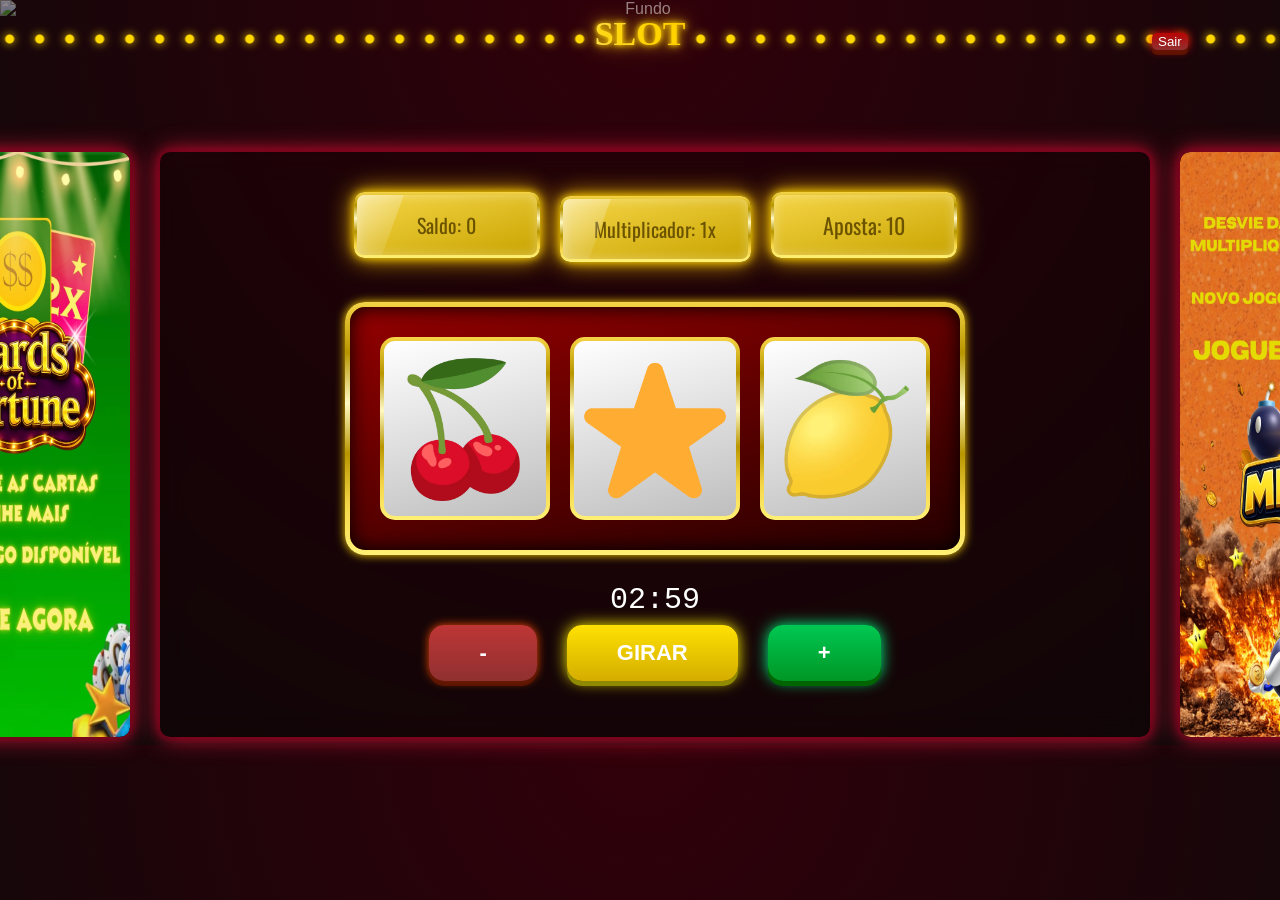
==== slot.html @ df7cc567 "Colocando botão sair." ====
<!DOCTYPE html>
<html lang="PT-BR">

<head>


    <meta name="viewport" content="width=device-width, initial-scale=1.0">
    <title>DSBET ETEC - Slot Machine</title>

    <link rel="shortcut icon" href="/assets/Icone_da_casa.png" type="image/png">

    <link rel="stylesheet" href="./css/Styles.css">
    <link href="https://fonts.googleapis.com/css2?family=Oswald:wght@200..700&display=swap" rel="stylesheet">
    

</head>



<body>


    <div class="fundo-container">
            <div class="fundo-carrossel">
                <img class="fundo" src="./assets/fundo-slot.png" alt="Fundo">
                <img class="fundo" src="./assets/fundo-slot.png" alt="Fundo">
            </div>
        </div>

    <header>
        <h1 class="titulo">SLOT</h1>
        <button class="botao-sair" id="btn-sair">Sair</button>
    </header>
    <div class="carrosel-anuncio">
        <div class="anuncio">
            <img id="img-anuncio" src="./assets/cards-fortune.jpeg" class="slide">
            <img id="img-anuncio" src="./assets/mines.jpeg" class="slide">
            <img id="img-anuncio" src="./assets/jeffCavil.png" class="slide">
            <img id="img-anuncio" src="./assets/jeffBurger.png" class="slide">

        </div>
    </div>



    <div class="container-principal">
        
        <div class="container-slot">
            

            <div class="info">

                <div class="card-saldo">
                    <p>Saldo: <span id="saldoDisplay">0</span></p>
                </div>

                <div class="card-mult">
                    <p>Multiplicador: <span id="multiplicador">1x</span></p>
                </div>

                <div class="card-aposta">
                    <p>Aposta: <span id="aposta">0</span></p>
                </div>

            </div>


            <div class="slot">

                <div class="reel"><img id="reel1" src="./assets/cerejinha.webp"></div>
                <div class="reel"><img id="reel2" src="./assets/Estrela.png"></div>
                <div class="reel"><img id="reel3" src="./assets/LemonFoot.webp"></div>

            </div>

            <div class="container-time">
                <p id="timer">3:00</p>

            </div>

            <div class="container-botao">


                    <div class="dica-botao-container">
                        <button class="botao-menos" id="btnMenos">-</button>
                        <span class="dica-botao-texto">-10 fichas</span>
                    </div>

                <button class="botao-girar" id="btn-girar">GIRAR</button>

                    <div class="dica-botao-container">
                        <button class="botao-mais" id="btnMais">+</button>
                        <span class="dica-botao-texto">+10 fichas</span>
                    </div>
                
            </div>

            <div id="modalFim" class="modal">
                <div class="modal-content">
                    <div class="mensagem-modal" id="mensagem">
                    </div>
                    <div class="mensagem-modal2" id="mensagem2">
                    </div>

                    <p class="paragrafo-modal">TENTE NOVAMENTE NA PROXIMA</p>
                    <button class="btnModal" id="btnVoltar">SAIR</button>
                    <p class="paragrafo-modal-botao">Clique no botão para continuar</p>
                </div>
            </div>

    <footer class="footer">
        <h2 class="footer-logo">Slot</h2>
        
        <div class="footer-content">
            <p class="footer-text">
                Projeto desenvolvido exclusivamente para fins educacionais, no âmbito das atividades acadêmicas da ETEC de
                Guarulhos.
            </p> 

        <div class="footer-links">
            <a>Termos</a>
            <a>Privacidade</a>
            <a>Suporte</a>
        </div>
        


      <p class="footer-copy">© 2026 DSBet - Todos os direitos reservados</p>
    </div>
  </footer>

        </div>


    
</div>



<div class="carrosel-anuncio">
        <div class="anuncio2">
            <img id="img-anuncio" src="./assets/mines.jpeg" class="slide2">
            <img id="img-anuncio" src="./assets/cards-fortune.jpeg" class="slide2">
            <img id="img-anuncio" src="./assets/jeffBurger.png" class="slide2">
            <img id="img-anuncio" src="./assets/jeffCavil.png" class="slide2">
        </div>
    </div>

    <div id="efeitoWin" class="efeito-win">
        <span id="winTexto">2x</span>
    </div>

<div id="jackpot" class="jackpot">
  <video id="videoJackpot" muted reload="auto">
    <source src="./assets/jackpot.mp4" type="video/mp4">
  </video>
</div>
    
</body>

<script src="https://cdn.jsdelivr.net/npm/canvas-confetti@1.9.2/dist/confetti.browser.min.js"></script>

<script src="./js/ui.js"></script>
<script type="module" src="./js/main.js"></script>

</html>
---- css/Styles.css ----
/*i mports */




body {

  color: white;
  text-align: center;
  font-family: Arial;
  display: flex;
  justify-content: center;
  align-items: center;
  gap: 30px;

  background: radial-gradient(circle at top, #31000a, #0a0a0a);
  

  
}


.fundo-container {
    position: fixed;
    top: 0;
    left: 0;
    width: 100%;
    height: 100vh;
    overflow: hidden;
    z-index: -1;
}

.fundo-carrossel {
    position: absolute;
    top: 0;
    left: 0;
    width: 100%;
    height: 200vh;
    animation: scrollDown 10s linear infinite;
}

.fundo {
    display: block;
    width: 100%;
    height: 100vh;
    object-fit: cover;
    opacity: 0.5;
}

@keyframes scrollDown {
    0%   { transform: translateY(0); }
    100% { transform: translateY(-100vh); }
}

body::-webkit-scrollbar {
  display: none;
}

.botao-sair{
  position: absolute;
    left: 90%;
    top: 33px;
    
   background: linear-gradient(#b90505, #903030);
  color: white;

  border: none;
  border-radius: 5px;

  cursor: pointer;

  box-shadow:
    0 5px 0 #641700cf,
    0 0 10px #ff0000e9;


  
   
    
}



.container-principal{
  display: flex;
  justify-content: center;
  align-items: center;
  flex-direction: column;

  
 }

        

.titulo {
    position: absolute;
    left: 50%;
    top: -8px;
    transform: translateX(-50%);
    font-family: 'Great Vibes', cursive !important;
    font-size: 34px;
    background: linear-gradient(90deg, #fff3a0, #ffd700, #ffb300, #fff3a0);
    background-size: 200%;
    background-clip: text;
    -webkit-background-clip: text;
    color: transparent;
    -webkit-text-fill-color: transparent;

    text-shadow:
        0 0 5px #ffd700,
        0 0 10px #ffcc00,
        0 0 20px #ffb300;
    animation: brilhoTitulo 3s linear infinite;
}
@keyframes brilhoTitulo {
    0% {
        background-position: 0%;
    }
    100% {
        background-position: 200%;
    }
}

.titulo::before {
  content: "";
    position: absolute;
    top: 50%;
    width: 750px;
    height: 10px;
    transform: translateY(-50%);
    transform: translateX(-100%);


    background: radial-gradient(circle, #ffd700 4px, transparent 5px);
    background-size: 30px 10px;
    background-repeat: repeat-x;

    filter: drop-shadow(0 0 5px #ffd700);

    animation: bolinhasAndando 2s linear infinite;
}

.titulo::after {
    content: "";
    position: absolute;
    top: 50%;
    width: 720px;
    height: 10px;
    
    background: radial-gradient(circle, #ffd700 4px, transparent 5px);
    background-size: 30px 10px;
    background-repeat: repeat-x;

    filter: drop-shadow(0 0 5px #ffd700);

    animation: bolinhasAndando 2s linear infinite;
}

@keyframes bolinhasAndando {
    from {
        background-position: 0 0;
    }
    to {
        background-position: 30px 0;
    }
}


.carrosel-anuncio{
  overflow: hidden;
  flex: 0 0 auto;

  width: 25vh;
  height: 65vh;
  margin-top: 16vh;
  

 box-shadow: 

    0 0 6px #6b0015,
    0 0 12px #a00028,
    0 0 24px #d11a3a;

  border-radius: 10px;

}


.anuncio {
    
    display: flex;
    transition: transform 0.5s ease-in-out;

}
.anuncio2 {
  
    display: flex;
    transition: transform 0.5s ease-in-out;
  

}

.slide {
  min-height: 100%;
  
}


#img-anuncio{
  width: 25vh;
  height: 65vh;
  border-radius:10px ;
}


#reel1, #reel2, #reel3 {
  width: 150px;
  height: 150px;
}


.container-aposta{
  width: 100px;
  height: 300px;
}

.container-slot {
    /*Efeito de vidro (Firula kk)*/
   
   
    backdrop-filter: blur( 13.5px );
    -webkit-backdrop-filter: blur( 13.5px );
   
     border-radius: 10px;    

    /*Tamanho da area onde todo o jogo fica*/
    width: 110vh;
    height: 65vh;
    display: flex;
    align-items: center;
    flex-direction: column;
    margin-top: 16vh;

    background-color: #1802045d;
    overflow: hidden;
    position: relative;
    box-shadow: 

    0 0 6px #6b0015,
    0 0 12px #a00028,
    0 0 24px #d11a3a;
    
    
}


@keyframes pulsarSombra {
  0% {
    box-shadow: 0 0 10px rgba(255, 215, 0);
  }
  50% {
    box-shadow: 0 0 20px rgba(255, 215, 0);
  }
  100% {
    box-shadow: 0 0 10px rgba(255, 215, 0);
  }
}


.slot { /*area onde fica as figuras*/

  margin-top: 20px;
  display: flex;
  justify-content: center;
  gap: 20px;

  border: 5px solid transparent;
  
  width: 550px;

  padding: 30px;
  border-radius: 20px;

  /*efeito de profundidade*/
 

  box-shadow: 
    0 0 10px gold,
    inset 0 0 20px #000;

    background:
    linear-gradient(165deg, #940000, #250000) padding-box,
    linear-gradient(var(--a), #fff176, #f5d547, #b89600, #fff9c4, #b89600, #f5d547) border-box;

    animation: girarBordaSlot 2s linear infinite;

    
}

@keyframes girarBordaSlot {
  to { --a: 360deg; }
}


.reel { /*quadrado das figuras do slot*/
  width: 175px;
  height: 175px;

  border: 4px solid transparent;
  border-radius: 15px;

  display: flex;
  align-items: center;
  justify-content: center;

 
   background:
    linear-gradient(165deg, #ffffff, #bebebe) padding-box,
    linear-gradient(var(--a), #fff176, #f5d547, #b89600, #fff9c4, #b89600, #f5d547) border-box;
;

  animation: girarBordaReel 2s linear infinite;
}

@keyframes girarBordaReel {
  to { --a: -360deg; }
}


.info { /*informações (aposta e multiplicador.)*/
  margin-bottom: 20px;
  font-size: 18px;
  display: flex;
  flex-direction: row;
  gap: 20px;
  margin-top: 20px;
}




.card-saldo {
  width: 180px;
  height: 60px;
  margin-top: 20px;

  
  font-family: Oswald;
  font-size: 20px;
  color: #6b5300;
  border: 3px solid transparent;

  border-radius: 10px;
  
  display: flex;
  justify-content: center;
  align-items: center;

  background:
    linear-gradient(165deg, #f5d547, #c9a400) padding-box,
    linear-gradient(var(--a), #fff176, #f5d547, #b89600, #fff9c4, #b89600, #f5d547) border-box;
  overflow: hidden;
  position: relative;
  
  box-shadow:
    0 0 10px #ffd700,
    0 0 25px #ffc400,
    inset 0 0 12px rgba(255,255,255,0.35);
  animation:
    girarBordaSaldo 4s linear infinite,
    brilhoSaldo 3s ease-in-out infinite;
}




@keyframes girarBordaSaldo {
  to { --a: 360deg; }
}
@keyframes brilhoSaldo {

  0% {
    box-shadow:
      0 0 8px #ffd700,
      0 0 20px #ffc400,
      inset 0 0 8px rgba(255,255,255,0.3);
  }

  50% {
    box-shadow:
      0 0 18px #fff176,
      0 0 40px #ffd700,
      inset 0 0 16px rgba(255,255,255,0.55);
  }

  100% {
    box-shadow:
      0 0 8px #ffd700,
      0 0 20px #ffc400,
      inset 0 0 8px rgba(255,255,255,0.3);
  }

}

.card-saldo::before {
  content: "";
  position: absolute;
  top: -50%;
  left: -80%;
  width: 100%;
  height: 200%;

  background: linear-gradient(
    120deg,
    transparent,
    rgba(255,255,255,0.6),
    transparent
  );

  transform: skewX(-20deg);
  animation: reflexoSaldo 3s ease-in-out infinite;
}

@keyframes reflexoSaldo {

  0% { left: -80%; }

  40% { left: 120%; }

  100% { left: 120%; }

}
.card-saldo::after {
  content: "";
  position: absolute;
  top: 0;
  left: -150%;
  width: 100%;
  height: 100%;

  background: linear-gradient(
    120deg,
    transparent,
    rgba(255,255,255,0.8),
    transparent
  );

  transform: skewX(-25deg);
}


@keyframes cassino {
    0% {
        box-shadow: 0 0 5px #e6c200, 0 0 10px #ffd700;
    }
    50% {
        box-shadow: 0 0 12px #ffd700, 0 0 50px #ffdf40;
    }
    100% {
        box-shadow: 0 0 5px #e6c200, 0 0 10px #ffd700;
    }
}




.card-mult {
  width: 185px;
  height: 60px;
  margin-top: 24px;

  font-size: 20px;
 
  color: #6b5300;
  
  border: 3px solid transparent;
 
  font-family: Oswald;

  
  display: flex;
  justify-content: center;
  align-items: center;
  
  border-radius: 10px;

  background:
    linear-gradient(165deg, #f5d547, #c9a400) padding-box,
    linear-gradient(var(--a), #fff176, #f5d547, #b89600, #fff9c4, #b89600, #f5d547) border-box;

  position: relative;
  overflow: hidden;
  box-shadow:
    0 0 10px #ffd700,
    0 0 25px #ffc400,
    inset 0 0 12px rgba(255,255,255,0.35);
  animation:
    girarBordaMult 4s linear infinite,
    brilhoMult 3s ease-in-out infinite;
}

@property --a {
  syntax: "<angle>";
  inherits: false;
  initial-value: 0deg;
}


@keyframes girarBordaMult {
  to { --a: 360deg; }
}
@keyframes brilhoMult {

  0% {
    box-shadow:
      0 0 8px #ffd700,
      0 0 20px #ffc400,
      inset 0 0 8px rgba(255,255,255,0.3);
  }

  50% {
    box-shadow:
      0 0 18px #fff176,
      0 0 40px #ffd700,
      inset 0 0 16px rgba(255,255,255,0.55);
  }

  100% {
    box-shadow:
      0 0 8px #ffd700,
      0 0 20px #ffc400,
      inset 0 0 8px rgba(255,255,255,0.3);
  }

}


.card-mult::before {
  content: "";
  position: absolute;
  top: -50%;
  left: -80%;
  width: 100%;
  height: 200%;

  background: linear-gradient(
    120deg,
    transparent,
    rgba(255,255,255,0.6),
    transparent
  );

  transform: skewX(-20deg);
  animation: reflexoMult 3s ease-in-out infinite;
}

@keyframes reflexoMult {

  0% { left: -80%; }

  40% { left: 120%; }

  100% { left: 120%; }

}
.card-mult::after {
  content: "";
  position: absolute;
  top: 0;
  left: -150%;
  width: 100%;
  height: 100%;

  background: linear-gradient(
    120deg,
    transparent,
    rgba(255,255,255,0.8),
    transparent
  );

  transform: skewX(-25deg);
}

.card-aposta {
  width: 180px;
  height: 60px;
  margin-top: 20px;

  font-size: 22px;

  font-family: Oswald;

  flex-direction: column;
  display: flex;
  justify-content: center;
  align-items: center;

  color: #6b5300;
  


  border: 3px solid transparent;
  border-radius: 10px;

   background:
        linear-gradient(165deg, #f5d547, #c9a400) padding-box,
        linear-gradient(var(--a), #fff176, #f5d547, #b89600, #fff9c4, #b89600, #f5d547) border-box;

    position: relative;
    overflow: hidden;

    box-shadow:
        0 0 10px #ffd700,
        0 0 25px #ffc400,
        inset 0 0 12px rgba(255,255,255,0.35);

    animation:
        girarBordaAposta 4s linear infinite,
        brilhoAposta 3s ease-in-out infinite;
}

@property --a {
    syntax: "<angle>";
    inherits: false;
    initial-value: 0deg;
}

@keyframes girarBordaAposta {
    to { --a: 360deg; }
}


@keyframes brilhoAposta {

    0% {
        box-shadow:
            0 0 8px #ffd700,
            0 0 20px #ffc400,
            inset 0 0 8px rgba(255,255,255,0.3);
    }

    50% {
        box-shadow:
            0 0 18px #fff176,
            0 0 40px #ffd700,
            inset 0 0 16px rgba(255,255,255,0.55);
    }

    100% {
        box-shadow:
            0 0 8px #ffd700,
            0 0 20px #ffc400,
            inset 0 0 8px rgba(255,255,255,0.3);
    }

}


.card-aposta::before {
    content: "";
    position: absolute;
    top: -50%;
    left: -80%;
    width: 40%;
    height: 200%;

    background: linear-gradient(
        120deg,
        transparent,
        rgba(255,255,255,0.6),
        transparent
    );

    transform: skewX(-20deg);
    animation: reflexoAposta 3s ease-in-out infinite;
}

@keyframes reflexoAposta {

    0% { left: -80%; }

    40% { left: 120%; }

    100% { left: 120%; }

}



@keyframes pulsar-timer {
  0% { transform: scale(1); }
  50% { transform: scale(1.3); } /* Aumenta 10% */
  100% { transform: scale(1); }
}

@keyframes pulsar-botao-girar {
  0% { transform: scale(1); }
  50% { transform: scale(1.04); } /* Aumenta 10% */
  100% { transform: scale(1); }
}

@keyframes pulsarSombra-botao-girar {
  0% {
    box-shadow:  0 0 15px #616400, 0 0 30px #e5ff00;
    }
  50% {
    box-shadow: 0 0 10px #556400, 0 0 20px #fff200;
  }
  100% {
    box-shadow: 0 0 15px #616400, 0 0 30px #e5ff00;
  }
}


.container-time{
  width: 150px;
  height: 50px;
  margin-top: 20px;
  display: flex;
  justify-content: center;
  align-items: center;

}

.timer-vermelho{
  color: red;
}

#timer{
  font-size: 30px;
  font-family: 'Roboto Mono', monospace;

  animation: pulsar-timer 1.5s infinite;
}

.container-botao{
  width: 600px;
  height: 100px;
  display: flex;
  align-items: center;
  justify-content: center;
  gap: 30px;
  
}

.botao-mais{
  padding: 15px 50px;
  font-size: 22px;
  font-weight: bold;
 

  background: linear-gradient(#00c853, #009624);
  color: white;

  border: none;
  border-radius: 15px;

  cursor: pointer;

  box-shadow:
    0 5px 0 #006400,
    0 0 15px #00ff88;
}

.botao-menos{
  padding: 15px 50px;
  font-size: 22px;
  font-weight: bold;
  
  

  background: linear-gradient(#be3636, #903030);
  color: white;

  border: none;
  border-radius: 15px;

  cursor: pointer;

  box-shadow:
    0 5px 0 #641700cf,
    0 0 10px #ff5100e9;
}

.botao-girar{
  padding: 15px 50px;
  font-size: 22px;
  font-weight: bold;
  
  
;

  background: linear-gradient(#ffe102, #d4ad00);
  color: white;

  border: none;
  border-radius: 15px;

  cursor: pointer;

  box-shadow:
    0 5px 0 #8f8a00,
    0 0 15px #fff700;

  animation: pulsarSombra-botao-girar 1s infinite;
}

.dica-botao-container {
  position: relative;
  display: inline-block;
}

.dica-botao-texto {
  visibility: hidden;
  width: 120px;
  font-style: italic;
  color: #FFD700;
  
  text-shadow:
        0 0 5px #ffd700,
        0 0 10px #ffcc00,
        0 0 20px #ffb300;
    animation: brilhoTitulo 3s linear infinite;


  font-weight: bold; 
  text-align: center;
  border-radius: 6px;
  padding: 5px;
  position: absolute;
  z-index: 1;
  bottom: 125%; /* Posiciona acima do botão */
  left: 50%;
  margin-left: -60px;
  opacity: 0;
  transition: opacity 0.3s; /* Efeito suave */
}

.dica-botao-container:hover .dica-botao-texto {
  visibility: visible;
  opacity: 1;
}



button:hover { /*efeito de crescimento do botão quando passa o mouse*/
  transform: scale(1.05);
}


button:active { /*efeito de click no botão*/
  transform: scale(0.95);
  box-shadow: 0 2px 0 #006400;
}

/* animação */

@keyframes piscar {
  0% { opacity: 1; }
  50% { opacity: 0.7; }
  100% { opacity: 1; }
}


/* Modal para avisar do tempo acabado */
.modal {
    display: none; 
    position: fixed; 
    top: 0;
    left: 0;
    width: 100%;
    height: 100%;
    background: rgba(255, 255, 255, 0); 
    justify-content: center;
    align-items: center;
}

.modal-content {
    padding: 20px;
    border-radius: 10px;
    text-align: center;

    background: rgba(0, 0, 0, 0.653);
    box-shadow: 0 8px 32px 0 rgba(255, 215, 0);
    backdrop-filter: blur( 13.5px );
    -webkit-backdrop-filter: blur( 13.5px );
    border-radius: 10px;


    animation: pulsarSombra 1s infinite;
    
}

.mensagem-modal{
  animation: piscar 1s infinite;
  color: red;

  text-shadow:
        0 0 5px #ff0000,
        0 0 10px #ff0000,
        0 0 20px #ff0000e4;
 
    
}

.mensagem-modal2{
  animation: piscar 0.8s infinite;
  color: rgb(0, 255, 0);
  font-weight: bold;
  font-size: 2.5vh;

  text-shadow:
        0 0 5px #04ff00,
        0 0 10px #44ff00,
        0 0 20px #6aff00e4;
 
    
}

.paragrafo-modal{
  color: rgba(254, 63, 63, 0.655);

  animation: brilhoTitulo 3s linear infinite;

  font-size: large;
 


  font-weight: bold;
  text-shadow:
        0 0 5px #ff003c7e,
        0 0 10px #ff00408c,
        0 0 20px #ff002f56;
}

.btnModal{

  padding: 10px 30px;
  font-size: 15px;
  font-weight: bold;
  
  

  background: linear-gradient(#c80000, #960000);
  color: white;

  border: none;
  border-radius: 10px;

  cursor: pointer;

  box-shadow:
    0 5px 0 #641700,
    0 0 15px #ff0000;
}

.paragrafo-modal-botao{

   color: rgb(254, 235, 63);

  animation: brilhoTitulo 3s linear infinite;

 


  font-weight: bold;
  text-shadow:
        0 0 5px #ffe10084,
        0 0 10px #f2ff0028,
        0 0 20px #ffff0014;

}

.footer-logo::before {
  content: "";
    position: absolute;
    
    margin-top: 12px;
    width: 750px;
    height: 10px;
    transform: translateY(-60%);
    transform: translateX(-100%);


    background: radial-gradient(circle, #ffd700 4px, transparent 5px);
    background-size: 30px 10px;
    background-repeat: repeat-x;

    filter: drop-shadow(0 0 5px #ffd700);

    animation: bolinhasAndando 2s linear infinite;
}

.footer-logo::after {
    content: "";
    position: absolute;
    
    margin-top: 12px;
    width: 720px;
    height: 10px;
    
    background: radial-gradient(circle, #ffd700 4px, transparent 5px);
    background-size: 30px 10px;
    background-repeat: repeat-x;

    filter: drop-shadow(0 0 5px #ffd700);

    animation: bolinhasAndando 2s linear infinite;
}

.footer {
   
    color: #fff;
    
    
    padding: 40px 20px;
    text-align: center;
    margin-top: 21vh;
    
}

.footer-content{  

  padding: 10px;

   background: rgba(0, 0, 0, 0.653);
   box-shadow: 0 8px 32px 0 rgba(255, 215, 0);
   backdrop-filter: blur( 13.5px );
   -webkit-backdrop-filter: blur( 13.5px );
   border-radius: 10px;


}

.footer-logo {

    font-size: 28px;
    background: linear-gradient(45deg, #d1b917, #ffcc00);
    background-clip: text;
    -webkit-background-clip: text;
    color: transparent;
    -webkit-text-fill-color: transparent;
    margin-bottom: 10px


}

.footer-text {
    font-size: 14px;
    color: #ccc;
    margin-bottom: 20px;
}

.footer-links {
    margin-bottom: 20px;
}

.footer-links a {
    color: #ffcc00;
    text-decoration: none;
    margin: 0 10px;
    font-size: 14px;
}

.footer-links a:hover {
    color: #fff;
    text-shadow: 0 0 10px #ffcc00;
}

.footer-copy {
    font-size: 12px;
    color: #777;
}


.efeito-win {
  position: fixed;
  top: 0;
  left: 0;
  width: 100%;
  height: 100%;
  display: none;

  justify-content: center;
  align-items: center;

  background: radial-gradient(circle, rgba(255,215,0,0.3), rgba(0,0,0,0.9));
  z-index: 9999;
}

.efeito-win span {
  font-size: 120px;
  color: gold;
  font-weight: bold;

  text-shadow:
        0 0 5px #ffd700,
        0 0 10px #ffcc00,
        0 0 20px #ffb300;

  white-space: pre-wrap;
    
}

/* explosão */
@keyframes explosao {
  0% { transform: scale(0.5); opacity: 0; }
  50% { transform: scale(2); }
  100% { transform: scale(1); opacity: 1; }
}

@keyframes explosao-jackpot {
  0% { transform: scale(0.5); opacity: 0; }
  50% { transform: scale(5); }
  100% { transform: scale(1); opacity: 1; }
}

.explodir {
  animation: explosao 0.6s ease;
}

.explodir-jackpot {
  animation: explosao 0.6s ease;
}


/* jackpot */
.jackpot {
  position: fixed;
  top: 0;
  left: 0;
  width: 100%;
  height: 100%;
  display: none;

  justify-content: center;
  align-items: center;
  background: black;
  z-index: 9999;
}

.jackpot video {
  width: 80%;
}
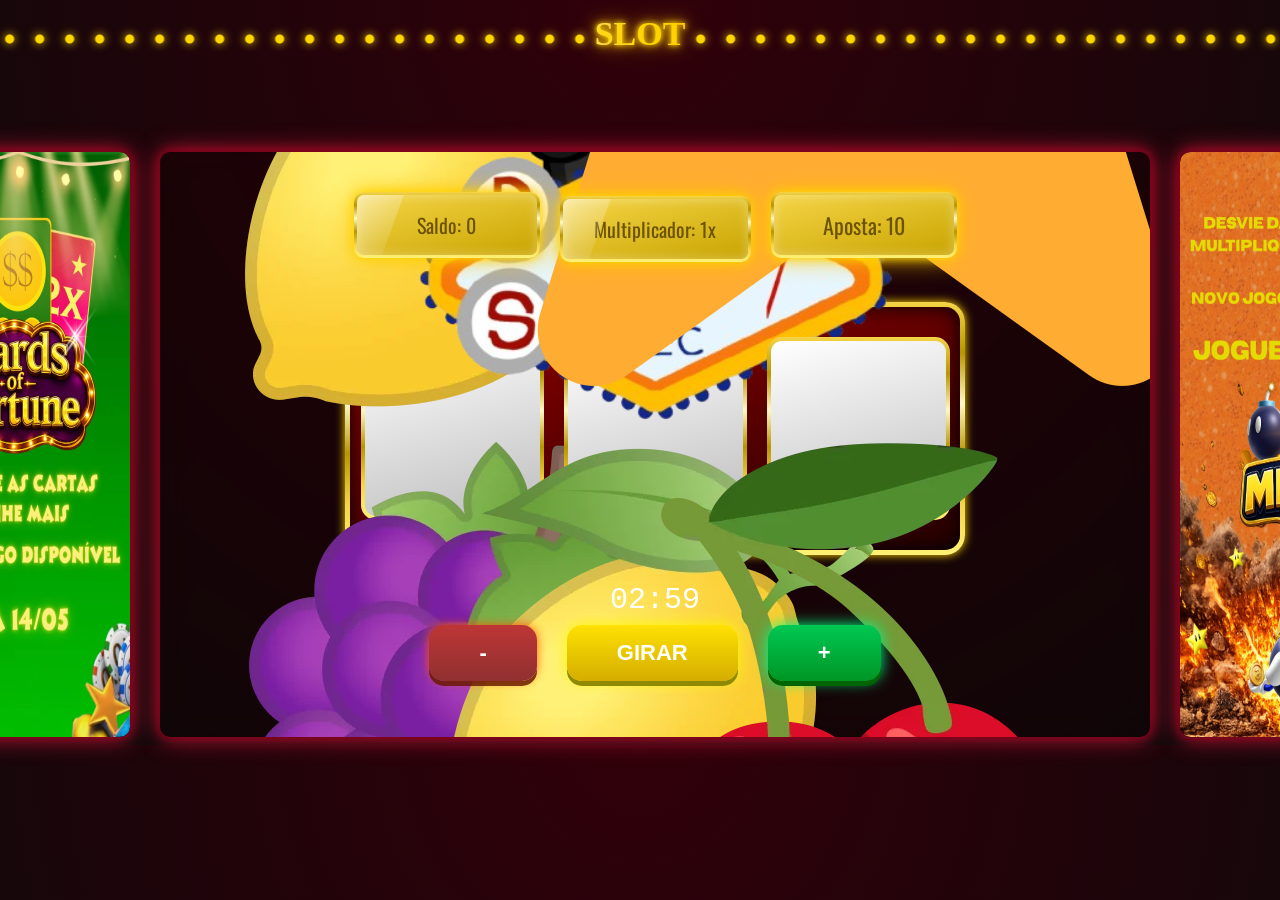
==== commit 62ec994c: "Add files via upload fiz uma pequena mudança no slot, eu antes tinha tirado o id que o guilherme tin" ====
--- a/slot.html
+++ b/slot.html
@@ -18,18 +18,8 @@
 
 
 <body>
-
-
-    <div class="fundo-container">
-            <div class="fundo-carrossel">
-                <img class="fundo" src="./assets/fundo-slot.png" alt="Fundo">
-                <img class="fundo" src="./assets/fundo-slot.png" alt="Fundo">
-            </div>
-        </div>
-
     <header>
         <h1 class="titulo">SLOT</h1>
-        <button class="botao-sair" id="btn-sair">Sair</button>
     </header>
     <div class="carrosel-anuncio">
         <div class="anuncio">
@@ -41,12 +31,11 @@
         </div>
     </div>
 
+    <div class="container-principal">
+
+        <div class="container-slot">
 
 
-    <div class="container-principal">
-        
-        <div class="container-slot">
-            
 
             <div class="info">
 
@@ -66,11 +55,35 @@
 
 
             <div class="slot">
+                <div class="reel">
+                    <div class="reel-track">
+                        <img class="imagem_reel" src="./assets/Uvas.webp">
+                        <img class="imagem_reel" src="./assets/Estrela.png">
+                        <img class="imagem_reel" id="reel1" src="./assets/cerejinha.webp">
+                        <img class="imagem_reel" src="./assets/Icone_da_casa.png">
+                        <img class="imagem_reel" src="./assets/LemonFoot.webp">
+                    </div>
+                </div>
 
-                <div class="reel"><img id="reel1" src="./assets/cerejinha.webp"></div>
-                <div class="reel"><img id="reel2" src="./assets/Estrela.png"></div>
-                <div class="reel"><img id="reel3" src="./assets/LemonFoot.webp"></div>
+                <div class="reel">
+                    <div class="reel-track">
+                        <img class="imagem_reel" src="./assets/LemonFoot.webp">
+                        <img class="imagem_reel" src="./assets/Uvas.webp">
+                        <img class="imagem_reel" id="reel2" src="./assets/Estrela.png">
+                        <img class="imagem_reel" src="./assets/cerejinha.webp">
+                        <img class="imagem_reel" src="./assets/Icone_da_casa.png">
+                    </div>
+                </div>
 
+                <div class="reel">
+                    <div class="reel-track">
+                        <img class="imagem_reel" src="./assets/cerejinha.webp">
+                        <img class="imagem_reel" src="./assets/Icone_da_casa.png">
+                        <img class="imagem_reel" id="reel3" src="./assets/LemonFoot.webp">
+                        <img class="imagem_reel" src="./assets/Uvas.webp">
+                        <img class="imagem_reel" src="./assets/Estrela.png">
+                    </div>
+                </div>
             </div>
 
             <div class="container-time">
@@ -155,11 +168,12 @@
     <source src="./assets/jackpot.mp4" type="video/mp4">
   </video>
 </div>
-    
+
+   
+
 </body>
-
 <script src="https://cdn.jsdelivr.net/npm/canvas-confetti@1.9.2/dist/confetti.browser.min.js"></script>
-
+<script src="./js/effects.js"></script>
 <script src="./js/ui.js"></script>
 <script type="module" src="./js/main.js"></script>
 
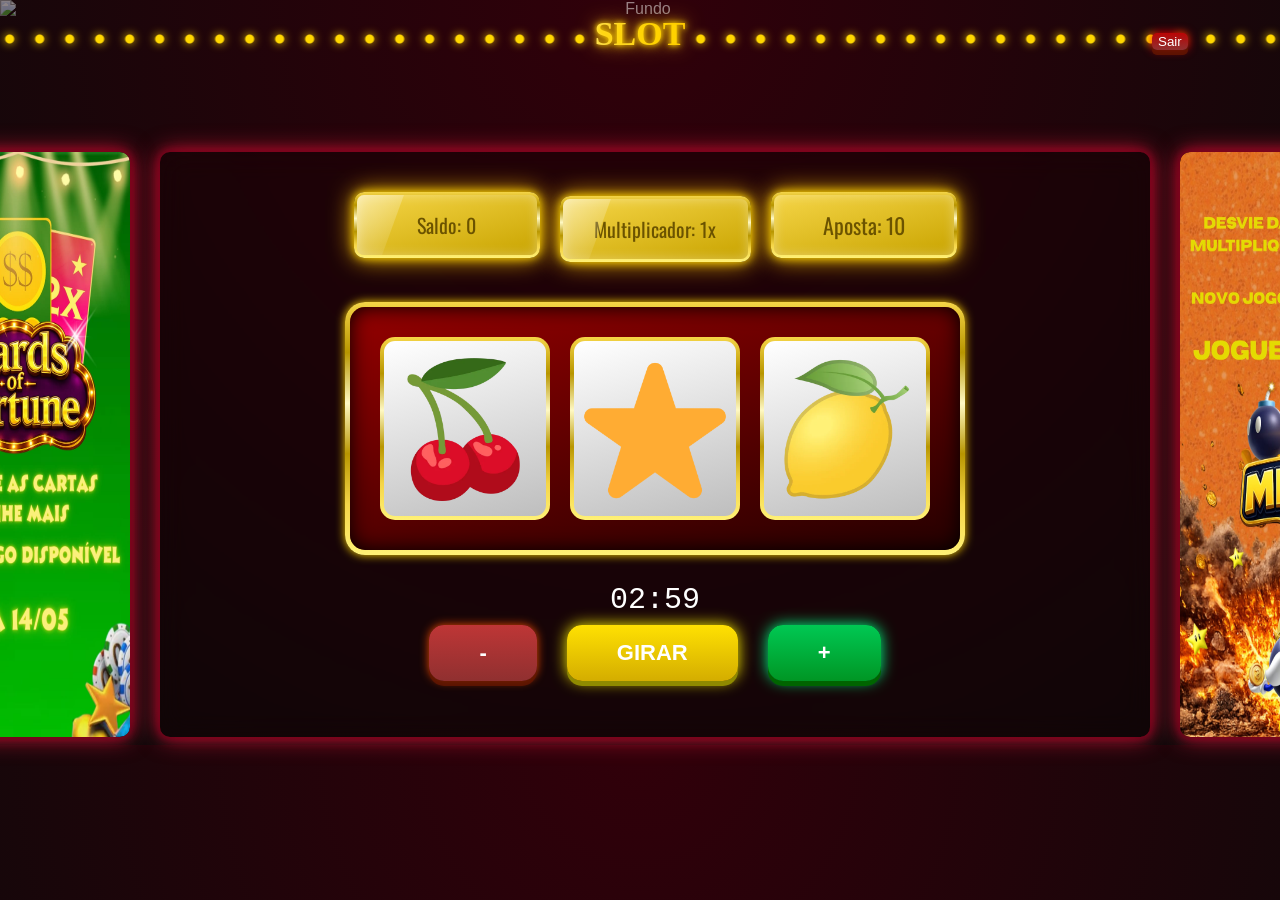
==== commit 07184e94: "Adicionando algumas animações nos multiplicadores." ====
--- a/slot.html
+++ b/slot.html
@@ -18,8 +18,18 @@
 
 
 <body>
+
+
+    <div class="fundo-container">
+            <div class="fundo-carrossel">
+                <img class="fundo" src="./assets/fundo-slot.png" alt="Fundo">
+                <img class="fundo" src="./assets/fundo-slot.png" alt="Fundo">
+            </div>
+        </div>
+
     <header>
         <h1 class="titulo">SLOT</h1>
+        <button class="botao-sair" id="btn-sair">Sair</button>
     </header>
     <div class="carrosel-anuncio">
         <div class="anuncio">
@@ -31,11 +41,12 @@
         </div>
     </div>
 
-    <div class="container-principal">
-
-        <div class="container-slot">
 
 
+    <div class="container-principal">
+        
+        <div class="container-slot">
+            
 
             <div class="info">
 
@@ -55,35 +66,11 @@
 
 
             <div class="slot">
-                <div class="reel">
-                    <div class="reel-track">
-                        <img class="imagem_reel" src="./assets/Uvas.webp">
-                        <img class="imagem_reel" src="./assets/Estrela.png">
-                        <img class="imagem_reel" id="reel1" src="./assets/cerejinha.webp">
-                        <img class="imagem_reel" src="./assets/Icone_da_casa.png">
-                        <img class="imagem_reel" src="./assets/LemonFoot.webp">
-                    </div>
-                </div>
 
-                <div class="reel">
-                    <div class="reel-track">
-                        <img class="imagem_reel" src="./assets/LemonFoot.webp">
-                        <img class="imagem_reel" src="./assets/Uvas.webp">
-                        <img class="imagem_reel" id="reel2" src="./assets/Estrela.png">
-                        <img class="imagem_reel" src="./assets/cerejinha.webp">
-                        <img class="imagem_reel" src="./assets/Icone_da_casa.png">
-                    </div>
-                </div>
+                <div class="reel"><img id="reel1" src="./assets/cerejinha.webp"></div>
+                <div class="reel"><img id="reel2" src="./assets/Estrela.png"></div>
+                <div class="reel"><img id="reel3" src="./assets/LemonFoot.webp"></div>
 
-                <div class="reel">
-                    <div class="reel-track">
-                        <img class="imagem_reel" src="./assets/cerejinha.webp">
-                        <img class="imagem_reel" src="./assets/Icone_da_casa.png">
-                        <img class="imagem_reel" id="reel3" src="./assets/LemonFoot.webp">
-                        <img class="imagem_reel" src="./assets/Uvas.webp">
-                        <img class="imagem_reel" src="./assets/Estrela.png">
-                    </div>
-                </div>
             </div>
 
             <div class="container-time">
@@ -169,11 +156,11 @@
   </video>
 </div>
 
-   
+    <div id="flashWin" class="flash-win"></div>
+</body>
 
-</body>
 <script src="https://cdn.jsdelivr.net/npm/canvas-confetti@1.9.2/dist/confetti.browser.min.js"></script>
-<script src="./js/effects.js"></script>
+
 <script src="./js/ui.js"></script>
 <script type="module" src="./js/main.js"></script>
 
--- a/css/Styles.css
+++ b/css/Styles.css
@@ -1141,4 +1141,62 @@
 
 .jackpot video {
   width: 80%;
+}
+
+@keyframes screenShake {
+  0% { transform: translate(0); }
+  10% { transform: translate(-8px, 5px); }
+  20% { transform: translate(8px, -5px); }
+  30% { transform: translate(-10px, 8px); }
+  40% { transform: translate(10px, -8px); }
+  50% { transform: translate(-6px, 4px); }
+  60% { transform: translate(6px, -4px); }
+  70% { transform: translate(-4px, 2px); }
+  80% { transform: translate(4px, -2px); }
+  90% { transform: translate(-2px, 1px); }
+  100% { transform: translate(0); }
+}
+
+.shake-screen {
+  animation: screenShake 0.6s ease;
+}
+
+
+.flash-win {
+  position: fixed;
+  inset: 0;
+  background: white;
+  opacity: 0;
+  pointer-events: none;
+  z-index: 99999;
+}
+
+.flash-ativo {
+  animation: flashAnim 0.4s ease;
+}
+
+@keyframes flashAnim {
+  0% {
+    opacity: 0;
+  }
+
+  20% {
+    opacity: 0.9;
+  }
+
+  100% {
+    opacity: 0;
+  }
+}
+
+
+@keyframes reelImpact {
+  0% { transform: scale(1); }
+  30% { transform: scale(1.15) rotate(-4deg); }
+  60% { transform: scale(0.95) rotate(4deg); }
+  100% { transform: scale(1); }
+}
+
+.reel-impact {
+  animation: reelImpact 0.5s ease;
 }
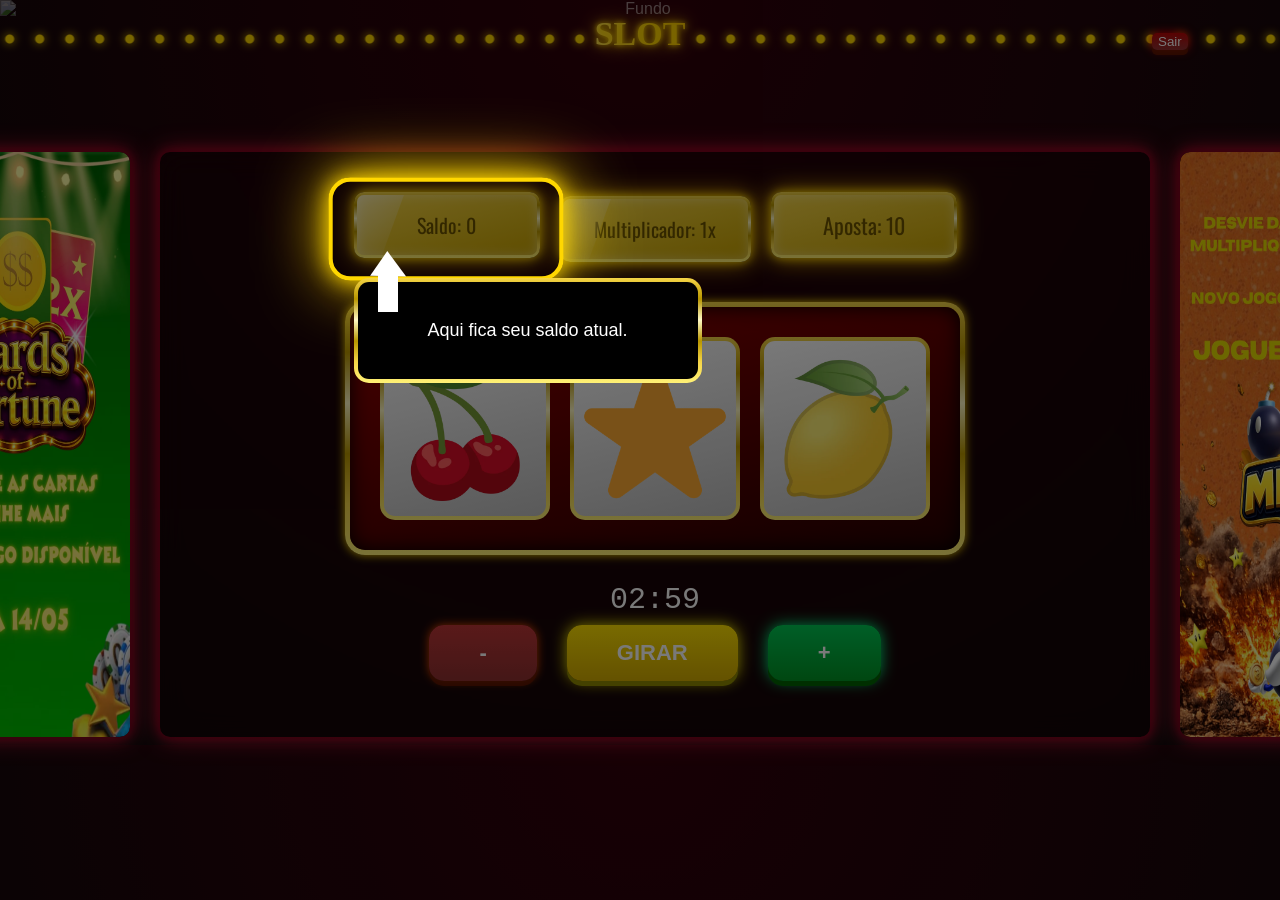
==== commit 60ef67b6: "Finalizando os ajustes de css, arrumando as animações de multiplicador e colcoando tutorial para o u" ====
--- a/slot.html
+++ b/slot.html
@@ -54,7 +54,7 @@
                     <p>Saldo: <span id="saldoDisplay">0</span></p>
                 </div>
 
-                <div class="card-mult">
+                <div class="card-mult" id="cardMult">
                     <p>Multiplicador: <span id="multiplicador">1x</span></p>
                 </div>
 
@@ -157,11 +157,26 @@
 </div>
 
     <div id="flashWin" class="flash-win"></div>
+
+
+    <div id="tutorialOverlay">
+
+    <div id="tutorialElementoBox"></div>
+
+    <div id="tutorialBox">
+        <div id="tutorialArrow"></div>
+        <div id="tutorialArrowTriangulo"></div>
+        
+        <p id="tutorialTexto"></p>
+    </div>
+
+</div>
 </body>
-
+<script src="./js/effects.js"></script>
 <script src="https://cdn.jsdelivr.net/npm/canvas-confetti@1.9.2/dist/confetti.browser.min.js"></script>
 
 <script src="./js/ui.js"></script>
 <script type="module" src="./js/main.js"></script>
+<script src="./js/tutorial.js"></script>
 
 </html>
--- a/css/Styles.css
+++ b/css/Styles.css
@@ -598,16 +598,16 @@
   color: #6b5300;
   
 
+  position: relative;
+  overflow: hidden;
+  border-radius: 10px;
 
   border: 3px solid transparent;
-  border-radius: 10px;
 
    background:
         linear-gradient(165deg, #f5d547, #c9a400) padding-box,
         linear-gradient(var(--a), #fff176, #f5d547, #b89600, #fff9c4, #b89600, #f5d547) border-box;
 
-    position: relative;
-    overflow: hidden;
 
     box-shadow:
         0 0 10px #ffd700,
@@ -1199,4 +1199,119 @@
 
 .reel-impact {
   animation: reelImpact 0.5s ease;
-}+}
+
+
+#tutorialOverlay {
+    position: fixed;
+    inset: 0;
+
+    background: rgba(0, 0, 0, 0.527);
+
+    z-index: 999999;
+
+    display: none;
+}
+
+#tutorialElementoBox {
+    position: absolute;
+
+    border-radius: 20px;
+
+   border: 4px solid gold;
+    
+
+    box-shadow:
+        0 0 20px gold,
+        0 0 60px gold;
+
+    transition: all 0.4s ease;
+
+    pointer-events: none;
+transform: scale(1.1);
+    
+}
+
+#tutorialBox {
+    position: absolute;
+
+    width: 300px;
+    
+
+   
+ border: 4px solid transparent;
+    
+
+    padding: 20px;
+
+    border-radius: 15px;
+
+    color: white;
+
+    font-size: 18px;
+
+    transition: all 0.4s ease;
+
+    background:
+        linear-gradient(165deg, #000000, #000000) padding-box,
+        linear-gradient(var(--a), #fff176, #f5d547, #b89600, #fff9c4, #b89600, #f5d547) border-box;
+
+
+    
+
+    animation:
+        girarBordaTutorial 4s linear infinite;
+        
+}
+
+
+@keyframes girarBordaTutorial {
+    to { --a: -360deg; }
+}
+
+
+#tutorialArrow {
+        
+   width: 20px;
+    height: 40px;
+
+    background: rgb(255, 255, 255);
+
+    position: absolute;
+
+    transform: rotate(-180deg);
+
+    top: -10px;
+    left: 20px;
+}  
+
+#tutorialArrowTriangulo {
+
+
+      width: 0;
+     height: 0; 
+     border-top: 10px solid transparent;    /* tamanho do topo ao meio */
+     border-left: 30px solid rgb(255, 255, 255);           /* comprimeto da seta      */
+     border-bottom: 20px solid transparent; /* tamanho do meio a baixo */
+       position: absolute;
+     transform: rotate(35deg);
+     top: -25px;
+    left:18px;
+    
+
+}
+
+.efeitoPulsarSimples{
+  animation: pulsar 0.5s infinite,
+  
+}
+
+
+@keyframes pulsar {
+  0% { transform: scale(1); }
+  50% { transform: scale(1.1); } /* Aumenta 30% */
+  100% { transform: scale(1); }
+}
+ 
+
+
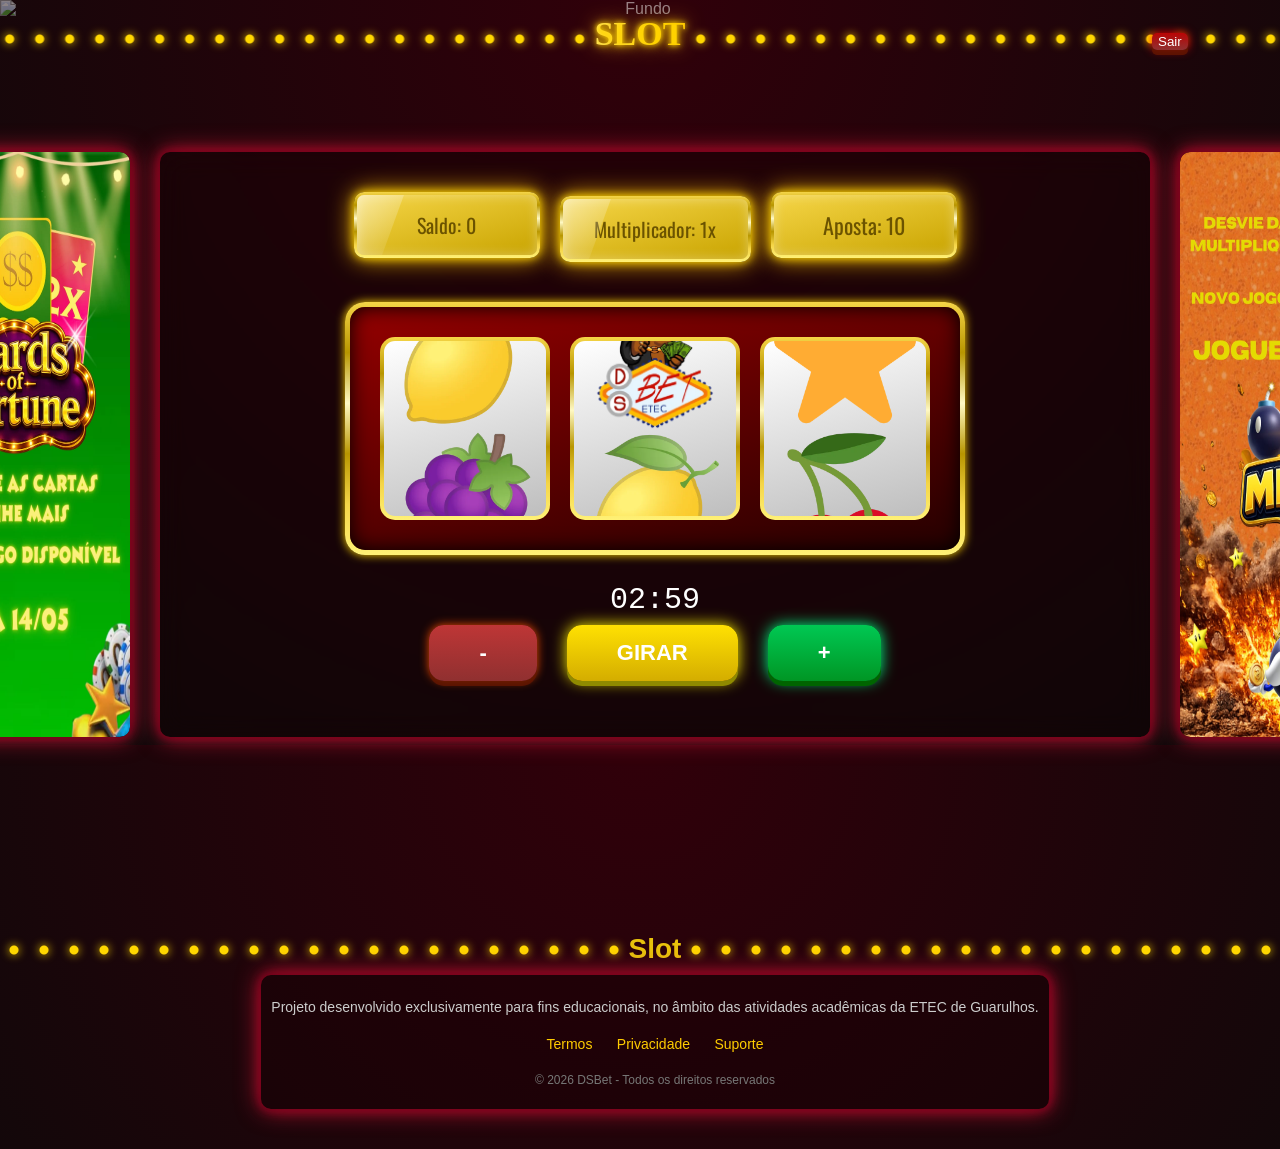
==== commit ea279c7d: "Merge branch 'main' into DevDaniel" ====
--- a/slot.html
+++ b/slot.html
@@ -66,11 +66,35 @@
 
 
             <div class="slot">
+                <div class="reel">
+                    <div class="reel-track">
+                        <img class="imagem_reel" src="./assets/Uvas.webp">
+                        <img class="imagem_reel" src="./assets/Estrela.png">
+                        <img class="imagem_reel" id="reel1" src="./assets/cerejinha.webp">
+                        <img class="imagem_reel" src="./assets/Icone_da_casa.png">
+                        <img class="imagem_reel" src="./assets/LemonFoot.webp">
+                    </div>
+                </div>
 
-                <div class="reel"><img id="reel1" src="./assets/cerejinha.webp"></div>
-                <div class="reel"><img id="reel2" src="./assets/Estrela.png"></div>
-                <div class="reel"><img id="reel3" src="./assets/LemonFoot.webp"></div>
+                <div class="reel">
+                    <div class="reel-track">
+                        <img class="imagem_reel" src="./assets/LemonFoot.webp">
+                        <img class="imagem_reel" src="./assets/Uvas.webp">
+                        <img class="imagem_reel" id="reel2" src="./assets/Estrela.png">
+                        <img class="imagem_reel" src="./assets/cerejinha.webp">
+                        <img class="imagem_reel" src="./assets/Icone_da_casa.png">
+                    </div>
+                </div>
 
+                <div class="reel">
+                    <div class="reel-track">
+                        <img class="imagem_reel" src="./assets/cerejinha.webp">
+                        <img class="imagem_reel" src="./assets/Icone_da_casa.png">
+                        <img class="imagem_reel" id="reel3" src="./assets/LemonFoot.webp">
+                        <img class="imagem_reel" src="./assets/Uvas.webp">
+                        <img class="imagem_reel" src="./assets/Estrela.png">
+                    </div>
+                </div>
             </div>
 
             <div class="container-time">
@@ -156,25 +180,11 @@
   </video>
 </div>
 
-    <div id="flashWin" class="flash-win"></div>
+   
 
-
-    <div id="tutorialOverlay">
-
-    <div id="tutorialElementoBox"></div>
-
-    <div id="tutorialBox">
-        <div id="tutorialArrow"></div>
-        <div id="tutorialArrowTriangulo"></div>
-        
-        <p id="tutorialTexto"></p>
-    </div>
-
-</div>
 </body>
+<script src="https://cdn.jsdelivr.net/npm/canvas-confetti@1.9.2/dist/confetti.browser.min.js"></script>
 <script src="./js/effects.js"></script>
-<script src="https://cdn.jsdelivr.net/npm/canvas-confetti@1.9.2/dist/confetti.browser.min.js"></script>
-
 <script src="./js/ui.js"></script>
 <script type="module" src="./js/main.js"></script>
 <script src="./js/tutorial.js"></script>
--- a/css/Styles.css
+++ b/css/Styles.css
@@ -1,4 +1,5 @@
 /*i mports */
+
 
 
 
@@ -60,7 +61,8 @@
   position: absolute;
     left: 90%;
     top: 33px;
-    
+
+  
    background: linear-gradient(#b90505, #903030);
   color: white;
 
@@ -212,13 +214,6 @@
   border-radius:10px ;
 }
 
-
-#reel1, #reel2, #reel3 {
-  width: 150px;
-  height: 150px;
-}
-
-
 .container-aposta{
   width: 100px;
   height: 300px;
@@ -242,7 +237,7 @@
     margin-top: 16vh;
 
     background-color: #1802045d;
-    overflow: hidden;
+   
     position: relative;
     box-shadow: 
 
@@ -276,6 +271,7 @@
 
   border: 5px solid transparent;
   
+  
   width: 550px;
 
   padding: 30px;
@@ -308,10 +304,15 @@
 
   border: 4px solid transparent;
   border-radius: 15px;
+  
+  
 
   display: flex;
+  overflow: hidden;
+  flex-direction: column;
   align-items: center;
   justify-content: center;
+  position: relative;
 
  
    background:
@@ -324,6 +325,17 @@
 
 @keyframes girarBordaReel {
   to { --a: -360deg; }
+}
+
+.reel-track {
+    display: flex;
+    flex-direction: column;
+    will-change: transform;
+}
+
+.imagem_reel {
+  width: 150px;
+  height: 150px;
 }
 
 
@@ -1023,11 +1035,19 @@
 
   padding: 10px;
 
-   background: rgba(0, 0, 0, 0.653);
-   box-shadow: 0 8px 32px 0 rgba(255, 215, 0);
+   
    backdrop-filter: blur( 13.5px );
    -webkit-backdrop-filter: blur( 13.5px );
    border-radius: 10px;
+
+    background-color: #1802045d;
+   
+   
+    box-shadow: 
+
+    0 0 6px #6b0015,
+    0 0 12px #a00028,
+    0 0 24px #d11a3a;
 
 
 }
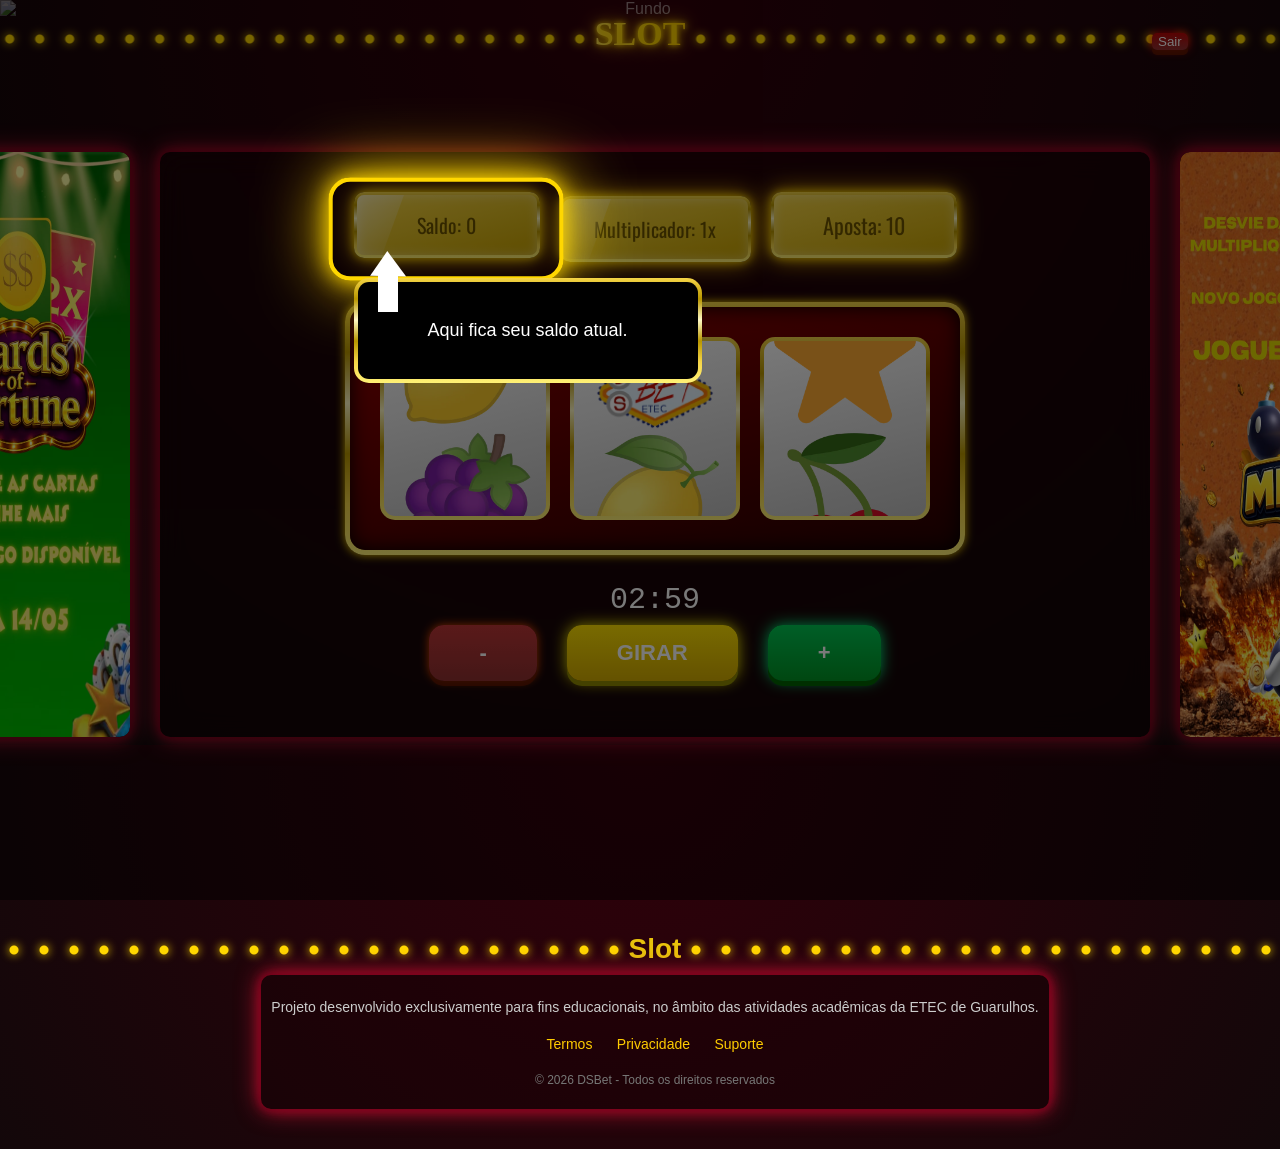
==== commit fbe52d02: "Arrumando os bugs de animação." ====
--- a/slot.html
+++ b/slot.html
@@ -169,7 +169,7 @@
             <img id="img-anuncio" src="./assets/jeffCavil.png" class="slide2">
         </div>
     </div>
-
+    
     <div id="efeitoWin" class="efeito-win">
         <span id="winTexto">2x</span>
     </div>
@@ -180,13 +180,27 @@
   </video>
 </div>
 
-   
+    <div id="flashWin" class="flash-win"></div>
+
+
+    <div id="tutorialOverlay">
+
+    <div id="tutorialElementoBox"></div>
+
+    <div id="tutorialBox">
+        <div id="tutorialArrow"></div>
+        <div id="tutorialArrowTriangulo"></div>
+        
+        <p id="tutorialTexto"></p>
+    </div>
+
+</div> 
 
 </body>
 <script src="https://cdn.jsdelivr.net/npm/canvas-confetti@1.9.2/dist/confetti.browser.min.js"></script>
 <script src="./js/effects.js"></script>
+<script src="./js/tutorial.js"></script>
 <script src="./js/ui.js"></script>
 <script type="module" src="./js/main.js"></script>
-<script src="./js/tutorial.js"></script>
 
 </html>
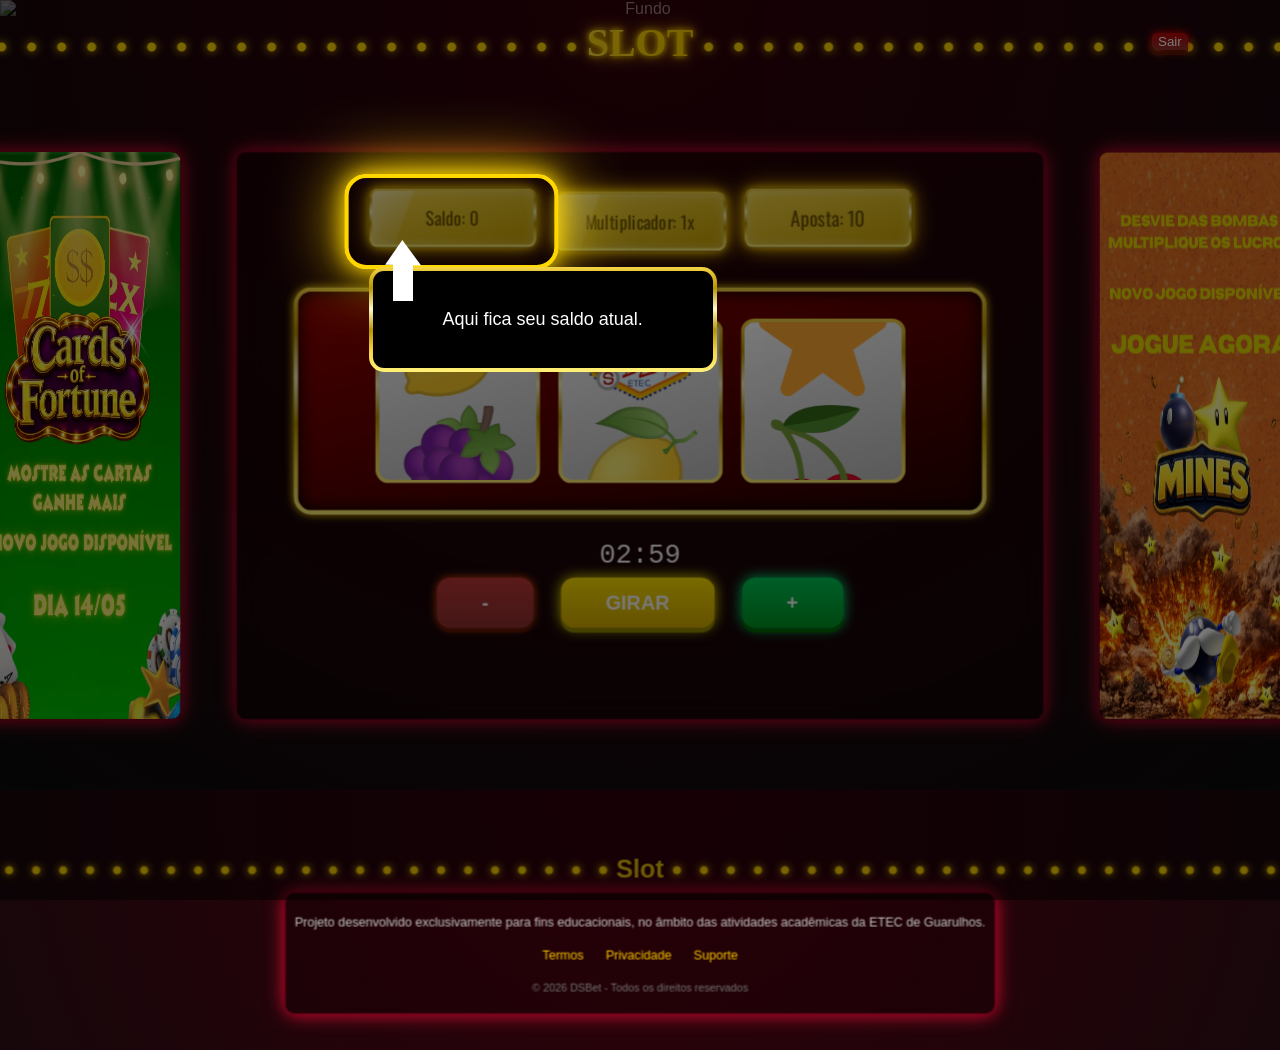
==== commit eb950655: "Ultima correção de bug" ====
--- a/slot.html
+++ b/slot.html
@@ -202,5 +202,5 @@
 <script src="./js/tutorial.js"></script>
 <script src="./js/ui.js"></script>
 <script type="module" src="./js/main.js"></script>
-
+<script type="module" src="./js/game_controller.js"></script>
 </html>
--- a/css/Styles.css
+++ b/css/Styles.css
@@ -12,7 +12,7 @@
   display: flex;
   justify-content: center;
   align-items: center;
-  gap: 30px;
+  gap: 30 px;
 
   background: radial-gradient(circle at top, #31000a, #0a0a0a);
   
@@ -88,6 +88,8 @@
   justify-content: center;
   align-items: center;
   flex-direction: column;
+  width: 120vh;
+
 
   
  }
@@ -100,7 +102,7 @@
     top: -8px;
     transform: translateX(-50%);
     font-family: 'Great Vibes', cursive !important;
-    font-size: 34px;
+    font-size: clamp(24px, 5vw, 40px);
     background: linear-gradient(90deg, #fff3a0, #ffd700, #ffb300, #fff3a0);
     background-size: 200%;
     background-clip: text;
@@ -173,7 +175,7 @@
   flex: 0 0 auto;
 
   width: 25vh;
-  height: 65vh;
+  height: 70vh;
   margin-top: 16vh;
   
 
@@ -210,7 +212,7 @@
 
 #img-anuncio{
   width: 25vh;
-  height: 65vh;
+  height: 70vh;
   border-radius:10px ;
 }
 
@@ -220,8 +222,10 @@
 }
 
 .container-slot {
-    /*Efeito de vidro (Firula kk)*/
-   
+  
+    width: 70vw;
+    max-width: 1100px;
+    min-width: 800px;
    
     backdrop-filter: blur( 13.5px );
     -webkit-backdrop-filter: blur( 13.5px );
@@ -229,8 +233,8 @@
      border-radius: 10px;    
 
     /*Tamanho da area onde todo o jogo fica*/
-    width: 110vh;
-    height: 65vh;
+    
+    height: 70vh;
     display: flex;
     align-items: center;
     flex-direction: column;
@@ -272,7 +276,8 @@
   border: 5px solid transparent;
   
   
-  width: 550px;
+width: 100%;
+   max-width: 700px;
 
   padding: 30px;
   border-radius: 20px;
@@ -299,7 +304,7 @@
 
 
 .reel { /*quadrado das figuras do slot*/
-  width: 175px;
+ width: 175px;
   height: 175px;
 
   border: 4px solid transparent;
@@ -331,10 +336,11 @@
     display: flex;
     flex-direction: column;
     will-change: transform;
+    
 }
 
 .imagem_reel {
-  width: 150px;
+   width: 150px;
   height: 150px;
 }
 
@@ -1333,5 +1339,43 @@
   100% { transform: scale(1); }
 }
  
-
-
+@media (max-width: 1366px){
+
+    body{
+        gap: 0;
+        overflow-x: hidden;
+    }
+
+    .container-slot{
+        transform: scale(0.82);
+        transform-origin: top center;
+    }
+
+     .carrosel-anuncio{
+        transform: scale(0.82);
+        transform-origin: top center;
+    }
+
+}
+
+@media (max-width: 1600px){
+
+  body{
+        gap: 0;
+        overflow-x: hidden;
+    }
+    .container-slot{
+        transform: scale(0.90);
+        transform-origin: top center;
+    }
+
+    .carrosel-anuncio{
+        transform: scale(0.90);
+        transform-origin: top center;
+    }
+
+}
+
+
+
+
